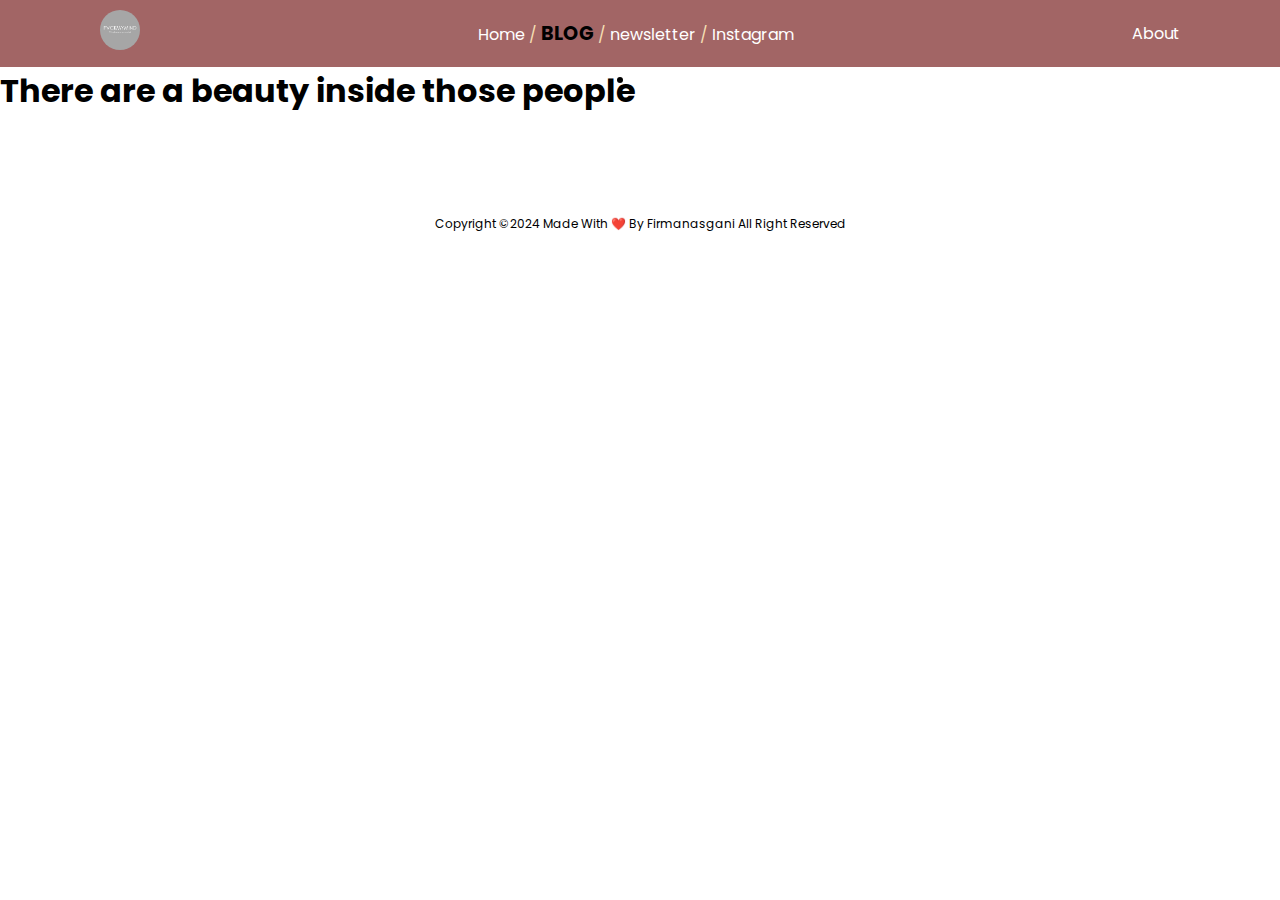
==== blog.html @ 5c5b8853 "remove character and add blog" ====
<!DOCTYPE html>
<html lang="en">
  <head>
    <meta charset="UTF-8" />
    <meta name="viewport" content="width=device-width, initial-scale=1.0" />
    <meta
      name="description"
      content="This webpage is about poetry and beauty"
    />
    <meta name="author" content="fvckmymnd" />
    <meta name="keywords" content="dark poetry spoken word" />
    <title>FVCKMYMND | This Place Is Very Crowded</title>
    <link rel="preconnect" href="https://fonts.googleapis.com" />
    <link rel="icon" href="assets/img/favicon.png">
    <link rel="preconnect" href="https://fonts.gstatic.com" crossorigin />
    <link
      href="https://fonts.googleapis.com/css2?family=Poppins:ital,wght@0,100;0,200;0,300;0,400;0,500;0,600;0,700;0,800;0,900;1,100;1,200;1,300;1,400;1,500;1,600;1,700;1,800;1,900&display=swap"
      rel="stylesheet"
    />

    <link rel="stylesheet" href="assets/css/style.css" />
  </head>
  <body>
    <header>
      <div class="left">
        <img src="assets/img/favicon.png" class="img-logo">
      </div>
      <div class="center">
        <a href="index.html">Home</a> / 
        <a href="blog.html"  class="active">Blog</a> /
        <a href="newsletter.html">newsletter</a> /
        <a href="https://instagram.com/fvckmymnd" target="_blank">Instagram</a> 
        <span class="responsive"> / <a href="about.html"> About</a></span>
      </div>
      <div class="right">

        <a href="about.html">About</a>
      </div>
    </header>
    <main>
      <section class="character">
        <h1>There are a beauty  inside those people</h1>
        <ul>
            <li>
                <img src="" alt="">
            </li>
        </ul>
      </section>
    </main>
    <footer>
      <div class="text-footer">
        Copyright &copy;2024 Made With ❤️ By
        <a href="https://firmanasgani.id" target="_blank">Firmanasgani</a> All
        Right Reserved
      </div>
    </footer>
    <script type="text/javascript" src="assets/js/_app.js"></script>
  </body>
</html>
---- assets/css/style.css ----
* {
    font-family: "Poppins", sans-serif;
    padding: 0px;
    margin: 0px;
}

header{
    font-size: 1em;
    display: flex;
    justify-content: space-between;
    padding: 10px 100px 10px 100px;
    align-items: center;
    background-color: rgba(131, 50, 50, 0.75)
}

.active {
    font-weight: bold;
    color: black !important;
    text-transform: uppercase !important;
    font-size: larger;
}

.left .img-logo {
    width: 40px;
    height: 40px;
    border-radius: 50%;
    object-fit: cover;
    cursor: pointer;
}

.right a {
    text-decoration: none;
    color: white;
}

.right a:hover {
    text-decoration: underline;
}

section {
    display: flex;
}

.banner {
    flex-direction: column;
    justify-content: center;
    align-items: center;
    background-image: url('../img/background.jpg');
    background-color: #534032;
    background-position: top;
    object-fit:fill ;
    background-repeat: no-repeat;
    height: 400px;
    width: 100vw;
    color: white;
}

.banner h3 {
    text-align: center;
    font-style: italic;
}

.center {
    color: wheat;
}
.center a {
    color: white;
    text-decoration: none;
}

.center a:hover {
    text-decoration:underline;
}

.article {
    padding: 20px;
    display: grid;
    gap:20px;
    grid-template-columns: repeat(auto-fit, 250px);
    justify-content: center;
}

article{
    height:  max-content;
    padding: 10px;
    margin: 10px;
}

.responsive {
    display: none;
}


.img-article {
    max-width: 250px;
    height: 100%;
    object-fit: cover;
}

.text-quote {
    text-align: center;
}

footer {
    margin-top: 100px;
    display: flex;
    justify-content: center;
    align-items: center;
}

footer .text-footer {
    font-size: .75rem;
}

footer a {
    text-decoration: none;
    color: inherit;
}

/* Pages newsletter */ 
.newsletter {
    display: flex;
    flex-direction: column;
}

.content {
    width: 100vw;
    height: 300px;
    display: flex;
    justify-content: center;
    align-items: center;
    flex-direction: column;
    gap: 30px;
}

.hero {
    display: flex;
    justify-content: center;
}

.img-newsletter {
    width: 400px;
    height: 300px;
    object-fit: cover;
    filter: grayscale(100%);
}

input {
    text-align: center;
    padding: 5px 0 5px 0;
    width: 300px; 
}

.btn {
    padding: 5px;
    width: 150px;
    border-radius: 4px;
    border: none;
    background-color: #534032;
    color: white;
    cursor: pointer;
}

.btn:hover {
    filter: brightness(70%);
}

input::placeholder {
    text-align: center;
}


/* Css for character */

@media screen and (max-width: 1100px) {
    .responsive {
        display: block;
    }

    .left, .right{
        display: none;
    }

    header {
        font-size: 0.70em;
        height: 100px;
    }

    .banner h1 {
        text-align: center;
        font-size: 2em;
    }

    .banner h3 {
        font-weight: 200;
    }

   
    
}
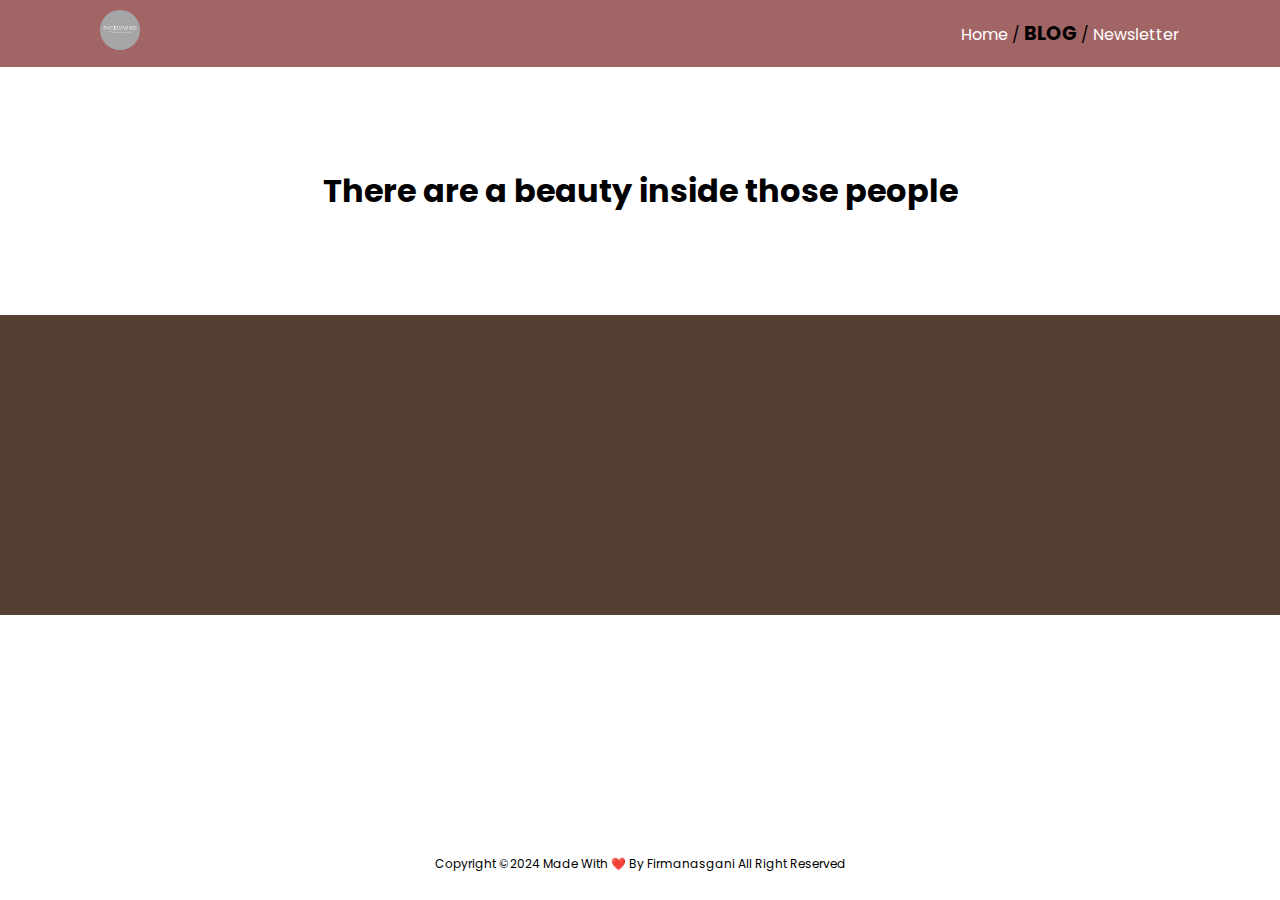
==== commit 9bd9ac15: "add additional and etc" ====
--- a/blog.html
+++ b/blog.html
@@ -25,26 +25,23 @@
       <div class="left">
         <img src="assets/img/favicon.png" class="img-logo">
       </div>
-      <div class="center">
+      <div class="right">
         <a href="index.html">Home</a> / 
         <a href="blog.html"  class="active">Blog</a> /
-        <a href="newsletter.html">newsletter</a> /
-        <a href="https://instagram.com/fvckmymnd" target="_blank">Instagram</a> 
-        <span class="responsive"> / <a href="about.html"> About</a></span>
+        <a href="newsletter.html">Newsletter</a> 
       </div>
-      <div class="right">
-
-        <a href="about.html">About</a>
-      </div>
+     
     </header>
     <main>
       <section class="character">
         <h1>There are a beauty  inside those people</h1>
-        <ul>
-            <li>
-                <img src="" alt="">
-            </li>
-        </ul>
+        <div class="list">
+          <ul id="list"></ul>
+        
+        </div>
+
+        <div class="row"  id="data-row"></div>
+      
       </section>
     </main>
     <footer>
@@ -55,5 +52,6 @@
       </div>
     </footer>
     <script type="text/javascript" src="assets/js/_app.js"></script>
+    <script>getOccupation()</script>
   </body>
 </html>
--- a/assets/css/style.css
+++ b/assets/css/style.css
@@ -4,11 +4,15 @@
     margin: 0px;
 }
 
+html, body {
+    height: 100%;
+}
+
 header{
     font-size: 1em;
     display: flex;
     justify-content: space-between;
-    padding: 10px 100px 10px 100px;
+    padding: 10px 100px 10px 100px; 
     align-items: center;
     background-color: rgba(131, 50, 50, 0.75)
 }
@@ -51,7 +55,6 @@
     object-fit:fill ;
     background-repeat: no-repeat;
     height: 400px;
-    width: 100vw;
     color: white;
 }
 
@@ -76,23 +79,38 @@
     padding: 20px;
     display: grid;
     gap:20px;
-    grid-template-columns: repeat(auto-fit, 250px);
+    height: fit-content;
+    grid-template-columns: repeat(auto-fit, 400px);
     justify-content: center;
 }
 
 article{
-    height:  max-content;
+    height:auto;
+    display: flex;
+    justify-content: center;
+    flex-direction: column;
+    gap:10px;
+    align-items: center;
     padding: 10px;
     margin: 10px;
 }
 
+article:hover {
+    border: 1px solid #000;
+}
+
 .responsive {
     display: none;
 }
 
+.text-name {
+    font-weight: 400;
+    font-style: italic;
+}
+
 
 .img-article {
-    max-width: 250px;
+    width: 250px;
     height: 100%;
     object-fit: cover;
 }
@@ -102,7 +120,7 @@
 }
 
 footer {
-    margin-top: 100px;
+    margin-top: 200px;
     display: flex;
     justify-content: center;
     align-items: center;
@@ -170,19 +188,64 @@
 }
 
 
-/* Css for character */
+/* Css for Blog */
+.character {
+    display: flex;
+    justify-content: center;    
+    align-items: center;
+    flex-direction: column;
+}
+
+.character h1 {
+    margin: 100px;
+}
+
+.list {
+    background-color: #534032;
+    width: 100%;
+    height: 300px;
+    display: flex;
+    justify-content: center;
+    align-items: center;
+    color: white;
+}
+.list ul li{
+    display: inline;
+    width: 100%;
+    margin: 30px;
+    cursor: pointer;
+    justify-content: space-around;
+    flex-direction: row;
+}
+
+.list ul li:hover {
+    text-decoration:line-through;
+    color: #d33;
+}
+
+.row {
+    padding: 20px;
+    display: flex;
+    gap: 30px;
+    justify-content: center;
+    align-items: center;
+}
+
+
+
 
 @media screen and (max-width: 1100px) {
     .responsive {
         display: block;
     }
 
-    .left, .right{
+    .left {
         display: none;
     }
 
+   
     header {
-        font-size: 0.70em;
+        font-size: 0.90em;
         height: 100px;
     }
 
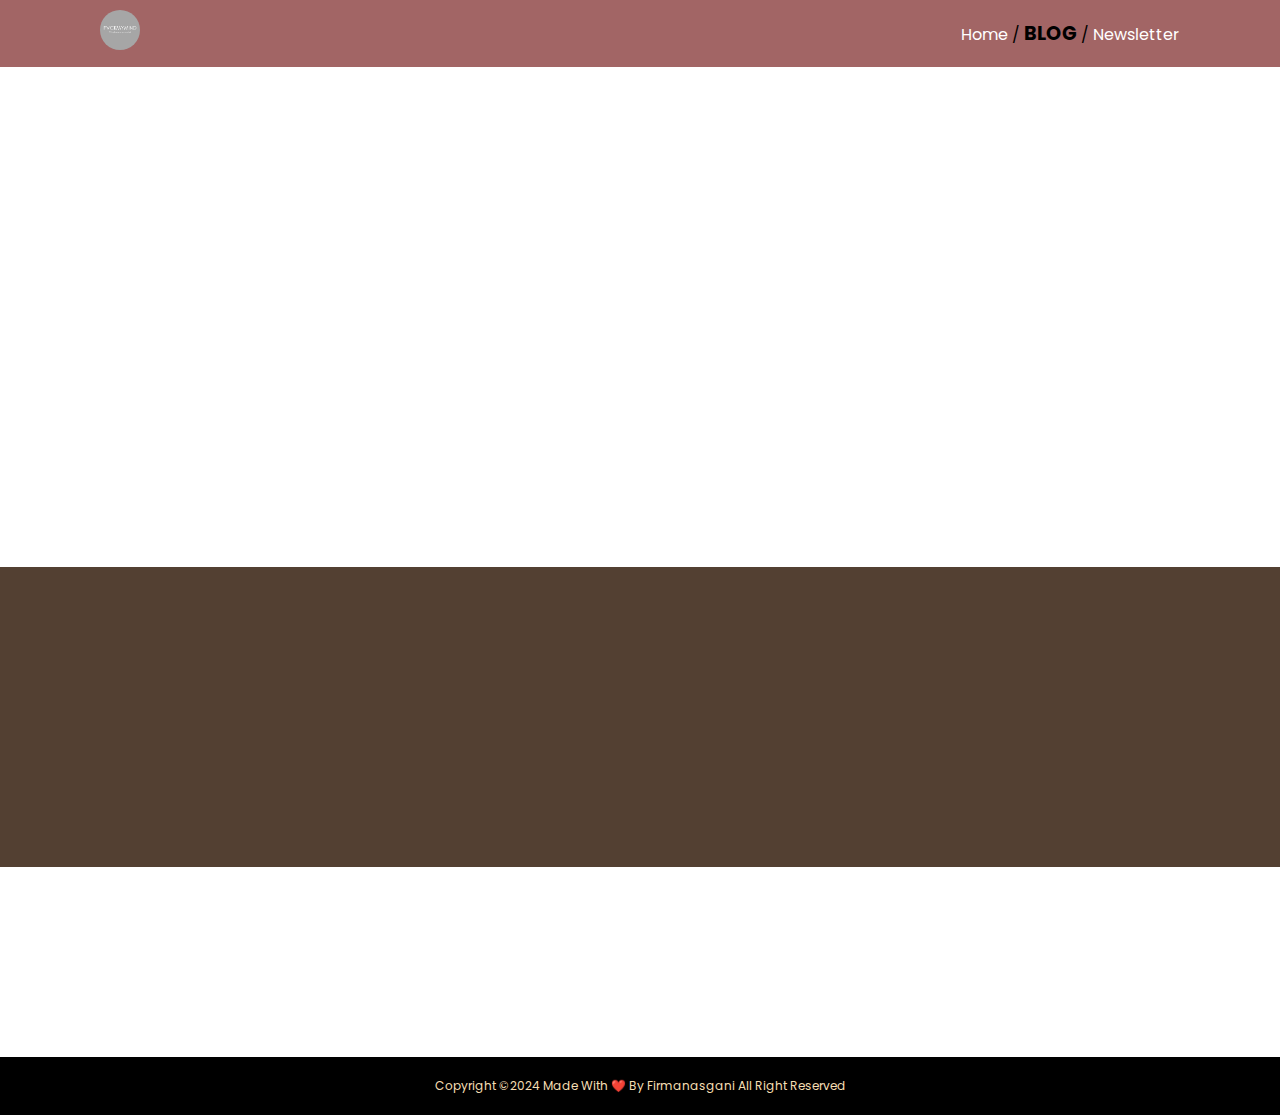
==== commit cd1d1f41: "update readme" ====
--- a/blog.html
+++ b/blog.html
@@ -34,7 +34,9 @@
     </header>
     <main>
       <section class="character">
-        <h1>There are a beauty  inside those people</h1>
+        <div class="blog">
+          <h1>"There are a beauty  inside those people"</h1>
+        </div>
         <div class="list">
           <ul id="list"></ul>
         
--- a/assets/css/style.css
+++ b/assets/css/style.css
@@ -1,263 +1,301 @@
 * {
-    font-family: "Poppins", sans-serif;
-    padding: 0px;
-    margin: 0px;
-}
-
-html, body {
-    height: 100%;
-}
-
-header{
-    font-size: 1em;
+  font-family: "Poppins", sans-serif;
+  padding: 0px;
+  margin: 0px;
+}
+
+html,
+body {
+  height: 100%;
+}
+
+header {
+  font-size: 1em;
+  display: flex;
+  justify-content: space-between;
+  padding: 10px 100px 10px 100px;
+  align-items: center;
+  background-color: rgba(131, 50, 50, 0.75);
+}
+
+.active {
+  font-weight: bold;
+  color: black !important;
+  text-transform: uppercase !important;
+  font-size: larger;
+}
+
+.left .img-logo {
+  width: 40px;
+  height: 40px;
+  border-radius: 50%;
+  object-fit: cover;
+  cursor: pointer;
+}
+
+.right a {
+  text-decoration: none;
+  color: white;
+}
+
+.right a:hover {
+  text-decoration: underline;
+}
+
+section {
+  display: flex;
+}
+
+.banner {
+  flex-direction: column;
+  justify-content: center;
+  align-items: center;
+  background-image: url("../img/background.jpg");
+  background-color: #534032;
+  background-position: top;
+  object-fit: fill;
+  background-repeat: no-repeat;
+  height: 400px;
+  color: white;
+}
+
+.banner h3 {
+  text-align: center;
+  font-style: italic;
+}
+
+.center {
+  color: wheat;
+}
+.center a {
+  color: white;
+  text-decoration: none;
+}
+
+.center a:hover {
+  text-decoration: underline;
+}
+
+.article {
+  padding: 20px;
+  display: grid;
+  gap: 20px;
+  height: fit-content;
+  grid-template-columns: repeat(auto-fit, 400px);
+  justify-content: center;
+}
+
+article {
+  height: auto;
+  display: flex;
+  justify-content: center;
+  flex-direction: column;
+  gap: 10px;
+  align-items: center;
+  padding: 10px;
+  margin: 10px;
+}
+
+article:hover {
+  border: 1px solid #000;
+}
+
+.responsive {
+  display: none;
+}
+
+.text-name {
+  font-weight: 400;
+  font-style: italic;
+}
+
+.img-article {
+  width: 250px;
+  height: 100%;
+  object-fit: cover;
+}
+
+.text-quote {
+  text-align: center;
+}
+
+footer {
+  margin-top: 150px;
+  display: flex;
+  justify-content: center;
+  align-items: center;
+  background-color:#000;
+  color: wheat;
+  padding: 20px;
+}
+
+footer .text-footer {
+  font-size: 0.75rem;
+}
+
+footer a {
+  text-decoration: none;
+  color: inherit;
+}
+
+/* Pages newsletter */
+.newsletter {
+  display: flex;
+  flex-direction: column;
+}
+
+.content {
+  width: 100vw;
+  height: 300px;
+  display: flex;
+  justify-content: center;
+  align-items: center;
+  flex-direction: column;
+  gap: 30px;
+}
+
+.hero {
+  display: flex;
+  justify-content: center;
+}
+
+.img-newsletter {
+  width: 400px;
+  height: 300px;
+  object-fit: cover;
+  filter: grayscale(100%);
+}
+
+input {
+  text-align: center;
+  padding: 5px 0 5px 0;
+  width: 300px;
+}
+
+.btn {
+  padding: 5px;
+  width: 150px;
+  border-radius: 4px;
+  border: none;
+  background-color: #534032;
+  color: white;
+  cursor: pointer;
+}
+
+.btn:hover {
+  filter: brightness(70%);
+}
+
+input::placeholder {
+  text-align: center;
+}
+
+/* Css for Blog */
+
+.character {
+  display: flex;
+  justify-content: center;
+  align-items: center;
+  flex-direction: column;
+}
+
+.character h1 {
+  text-align: center;
+  color: white;
+  margin: 100px;
+}
+
+.blog {
+  background-image: url('../img/background3.jpg');
+  height: 500px;
+  background-size: cover;
+  filter: grayscale(100%);
+}
+
+
+
+.list {
+  background-color: #534032;
+  width: 100%;
+  height: 300px;
+  display: flex;
+  justify-content: center;
+  align-items: center;
+  color: white;
+}
+.list ul li {
+  display: inline;
+  width: 100%;
+  margin: 5px;
+  cursor: pointer;
+  text-align: center;
+  justify-content: space-around;
+  flex-direction: row;
+  border: 1px solid #d33;
+  padding: 5px;
+  background-color: #d33;
+  border-radius: 16px;
+
+}
+
+.list ul li:hover {
+  text-decoration: line-through;
+  color: #d33;
+  background-color: #fff;
+  border: none;
+}
+
+.row {
+  padding: 20px;
+  display: flex;
+  gap: 30px;
+  flex-direction: row;
+  justify-content: center;
+  align-items: center;
+}
+
+
+
+@media screen and (max-width: 1100px) {
+  .responsive {
+    display: block;
+  }
+
+  .left {
+    display: none;
+  }
+
+  header {
+    font-size: 0.9em;
+    height: 100px;
+  }
+
+  .banner {
+    background-image: url("../img/background2.png");
+    background-color: #534032;
+    object-fit: cover;
+  }
+
+  .banner h1 {
+    text-align: center;
+    font-size: 1.5em;
+  }
+
+  .row {
+    flex-direction: column;
+  }
+
+  .banner h3 {
+    font-weight: 200;
+  }
+
+  .list {
+    height: 450px;
+    justify-content: center;
+  }
+
+  .list ul li {
     display: flex;
-    justify-content: space-between;
-    padding: 10px 100px 10px 100px; 
-    align-items: center;
-    background-color: rgba(131, 50, 50, 0.75)
-}
-
-.active {
-    font-weight: bold;
-    color: black !important;
-    text-transform: uppercase !important;
-    font-size: larger;
-}
-
-.left .img-logo {
-    width: 40px;
-    height: 40px;
-    border-radius: 50%;
-    object-fit: cover;
-    cursor: pointer;
-}
-
-.right a {
-    text-decoration: none;
-    color: white;
-}
-
-.right a:hover {
-    text-decoration: underline;
-}
-
-section {
-    display: flex;
-}
-
-.banner {
-    flex-direction: column;
-    justify-content: center;
-    align-items: center;
-    background-image: url('../img/background.jpg');
-    background-color: #534032;
-    background-position: top;
-    object-fit:fill ;
-    background-repeat: no-repeat;
-    height: 400px;
-    color: white;
-}
-
-.banner h3 {
-    text-align: center;
-    font-style: italic;
-}
-
-.center {
-    color: wheat;
-}
-.center a {
-    color: white;
-    text-decoration: none;
-}
-
-.center a:hover {
-    text-decoration:underline;
-}
-
-.article {
-    padding: 20px;
-    display: grid;
-    gap:20px;
-    height: fit-content;
-    grid-template-columns: repeat(auto-fit, 400px);
-    justify-content: center;
-}
-
-article{
-    height:auto;
-    display: flex;
-    justify-content: center;
-    flex-direction: column;
-    gap:10px;
-    align-items: center;
-    padding: 10px;
-    margin: 10px;
-}
-
-article:hover {
-    border: 1px solid #000;
-}
-
-.responsive {
-    display: none;
-}
-
-.text-name {
-    font-weight: 400;
-    font-style: italic;
-}
-
-
-.img-article {
-    width: 250px;
-    height: 100%;
-    object-fit: cover;
-}
-
-.text-quote {
-    text-align: center;
-}
-
-footer {
-    margin-top: 200px;
-    display: flex;
-    justify-content: center;
-    align-items: center;
-}
-
-footer .text-footer {
-    font-size: .75rem;
-}
-
-footer a {
-    text-decoration: none;
-    color: inherit;
-}
-
-/* Pages newsletter */ 
-.newsletter {
-    display: flex;
-    flex-direction: column;
-}
-
-.content {
-    width: 100vw;
-    height: 300px;
-    display: flex;
-    justify-content: center;
-    align-items: center;
-    flex-direction: column;
-    gap: 30px;
-}
-
-.hero {
-    display: flex;
-    justify-content: center;
-}
-
-.img-newsletter {
-    width: 400px;
-    height: 300px;
-    object-fit: cover;
-    filter: grayscale(100%);
-}
-
-input {
-    text-align: center;
-    padding: 5px 0 5px 0;
-    width: 300px; 
-}
-
-.btn {
-    padding: 5px;
-    width: 150px;
-    border-radius: 4px;
-    border: none;
-    background-color: #534032;
-    color: white;
-    cursor: pointer;
-}
-
-.btn:hover {
-    filter: brightness(70%);
-}
-
-input::placeholder {
-    text-align: center;
-}
-
-
-/* Css for Blog */
-.character {
-    display: flex;
-    justify-content: center;    
-    align-items: center;
-    flex-direction: column;
-}
-
-.character h1 {
-    margin: 100px;
-}
-
-.list {
-    background-color: #534032;
-    width: 100%;
-    height: 300px;
-    display: flex;
-    justify-content: center;
-    align-items: center;
-    color: white;
-}
-.list ul li{
-    display: inline;
-    width: 100%;
-    margin: 30px;
-    cursor: pointer;
-    justify-content: space-around;
     flex-direction: row;
-}
-
-.list ul li:hover {
-    text-decoration:line-through;
-    color: #d33;
-}
-
-.row {
-    padding: 20px;
-    display: flex;
-    gap: 30px;
-    justify-content: center;
-    align-items: center;
-}
-
-
-
-
-@media screen and (max-width: 1100px) {
-    .responsive {
-        display: block;
-    }
-
-    .left {
-        display: none;
-    }
-
-   
-    header {
-        font-size: 0.90em;
-        height: 100px;
-    }
-
-    .banner h1 {
-        text-align: center;
-        font-size: 2em;
-    }
-
-    .banner h3 {
-        font-weight: 200;
-    }
-
-   
-    
-}+  }
+}
